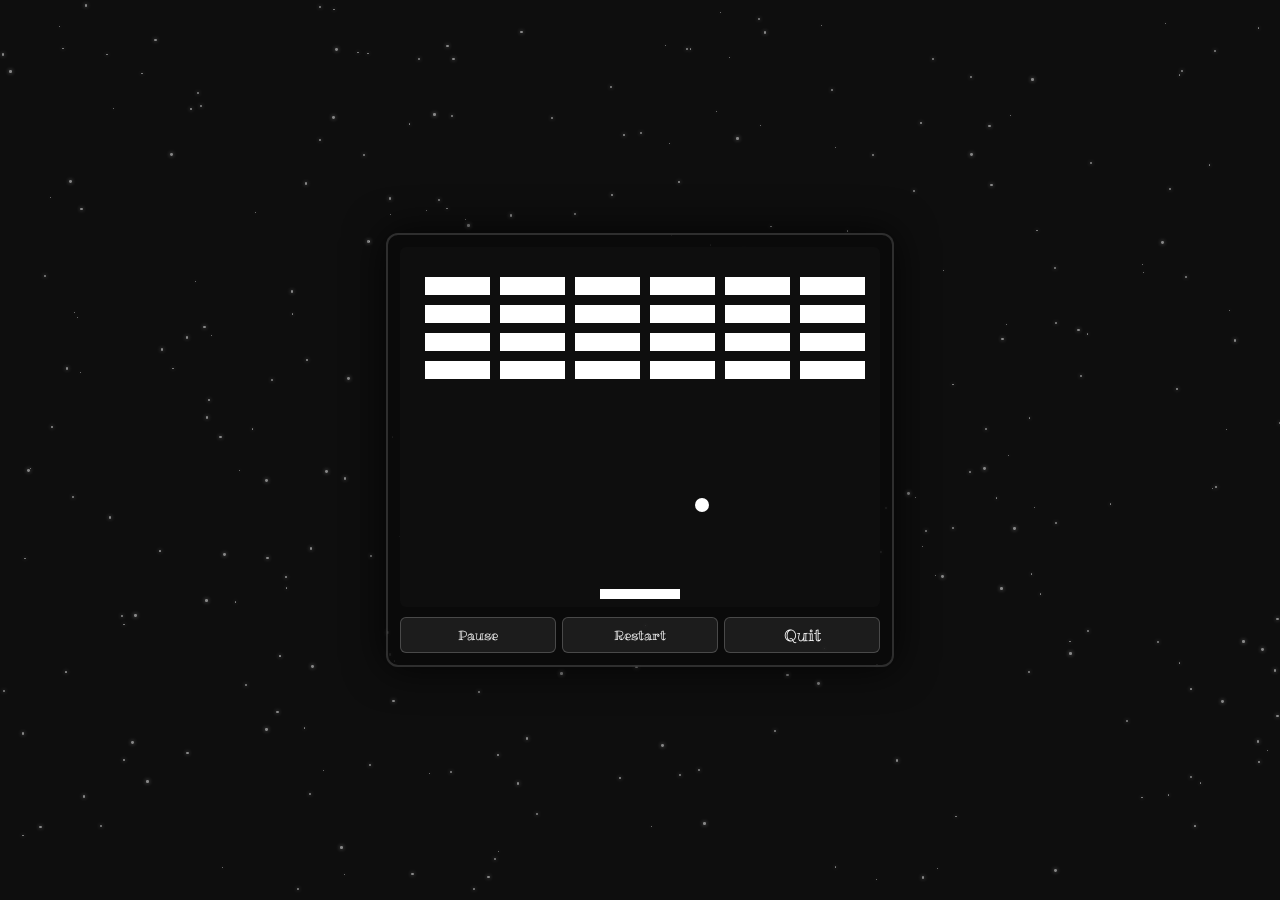
==== secret/index.html @ a4c62085 "first" ====
<!DOCTYPE html>
<html lang="en">
<head>
  <meta charset="UTF-8">
  <meta name="viewport" content="width=device-width, initial-scale=1.0">
  <title>Secret Area | Portfolio</title>
  <link rel="stylesheet" href="/assets/css/style.css">
  <link rel="stylesheet" href="/assets/css/secret.css">
</head>
<body>
  <div class="dot-background"></div>

  <div class="game-wrapper">
    <div class="game-frame">
      <canvas id="gameCanvas" width="480" height="360"></canvas>

<div class="game-ui">
  <button id="btnPause">Pause</button>
  <button id="btnRestart">Restart</button>
  <a href="/index.html" id="btnQuit">Quit</a>
</div>

<div id="gameMessage" class="game-message hidden">
  Game Over
</div>
    </div>
  </div>

  <script src="/assets/scripts/dots.js"></script>
  <script src="/assets/scripts/secret.js"></script>
</body>

</html>
---- assets/css/style.css ----
@import url('https://fonts.googleapis.com/css2?family=Ribeye+Marrow&display=swap');

* {
  margin: 0;
  padding: 0;
  box-sizing: border-box;
}

body {
  font-family: "Ribeye Marrow", serif;
  font-weight: 400;
  font-style: normal;
  background-color: #0e0e0e;
  color: white;
  display: flex;
  height: 100vh;
  overflow: hidden;
  position: relative;
  margin: 0;
  padding: 0;
  box-sizing: border-box;
}

.tab {
  display: none;
}

.tab.active {
  display: block;
}

/* ===============================
   PROJETOS — SÓ QUANDO TAB ATIVA
================================ */

.tab.active#projetos {
  height: 100%;
  display: flex;
  flex-direction: column;
  overflow: hidden;
}

/* container com scroll */
.tab.active#projetos .projetos-container {
  display: grid;
  grid-template-columns: repeat(auto-fill, minmax(240px, 1fr));
  gap: 20px;
  max-width: 900px;
  margin: 0 auto;
  padding: 10px;
  flex: 1;
  overflow-y: auto;
}

/* card do projeto */
.tab.active#projetos .projeto-card {
  background: #1e1e1e;
  border-radius: 12px;
  padding: 12px;

  display: flex;
  flex-direction: column;
  gap: 10px;
}

/* imagem de preview */
.tab.active#projetos .projeto-preview {
  width: 100%;
  height: 140px;
  object-fit: cover;
  border-radius: 8px;
}

/* descrição */
.tab.active#projetos .projeto-desc {
  font-size: 0.9rem;
  color: #ccc;
  flex-grow: 1;
  text-align: justify;
}

/* área dos botões */
.tab.active#projetos .projeto-botoes {
  display: flex;
  gap: 10px;
}

/* botões circulares */
.tab.active#projetos .projeto-botoes img {
  width: 36px;
  height: 36px;
  cursor: pointer;
  transition: transform 0.2s, opacity 0.2s;
}

.tab.active#projetos .projeto-botoes img:hover {
  transform: scale(1.1);
  opacity: 0.85;
}


/* container das estrelas */
.dot-background {
  position: fixed;
  top: 0;
  left: 0;
  width: 100%;
  height: 100%;
  z-index: 0;
  overflow: hidden;
}

/* cada estrela individual */
.dot {
  position: absolute;
  background: white;
  border-radius: 50%;
  width: 2px;
  height: 2px;
  opacity: 0.5;
  filter: drop-shadow(0 0 2px white);
  animation: twinkle linear infinite;
}

/* animação de cintilação */
@keyframes twinkle {
  0% { opacity: 0.2; transform: scale(0.5);}
  50% { opacity: 1; transform: scale(1.2);}
  100% { opacity: 0.2; transform: scale(0.7);}
}


.sidebar {
  width: 450px;
  background-color: #00000063;
  display: flex;
  flex-direction: column;
  justify-content: space-between;
  padding: 40px 20px;
  text-align: center;
  z-index: 2;
  position: relative;
}

.sidebar-menu {
  flex-grow: 1;
  display: flex;
  justify-content: center;
  align-items: center;
}

.sidebar-menu ul {
  list-style: none;
  display: flex;
  flex-direction: column;
  gap: 30px;
}

.sidebar a {
  color: white;
  text-decoration: none;
  font-size: 1.4rem;
  font-weight: bold;
  padding: 10px;
  border: 3px solid transparent;
  transition: 0.3s;
}

.sidebar a {
  border: 3px solid transparent;
  transition: border 0.2s;
}

.sidebar a:hover {
  border: 3px solid white;
}

.sidebar a.active {
  border: 3px solid white;
}


.sidebar-footer {
  padding-top: 40px;
  font-size: 1.2rem;
  opacity: 0.7;
}

.content {
  flex: 1;
  display: flex;
  flex-direction: column;
  align-items: center;
  justify-content: center;
  z-index: 1;
  position: relative;
  padding: 40px;
}

.bolinhas-topo {
  position: absolute;
  top: 0;
  left: 50%;
  transform: translateX(-50%);
  display: flex;
  gap: 15px;
  padding: 15px;
  animation: slideDown 0.6s ease-out forwards;
  opacity: 0; 
}

.bolinhas-topo img {
  width: 45px;
  height: 45px;
  object-fit: contain;
  filter: drop-shadow(0 0 2px rgba(0,0,0,0.4));
  transition: transform 0.3s ease;
}

.bolinhas-topo img:hover {
  transform: scale(1.2);
}


@keyframes slideDown {
  0% {
    transform: translate(-50%, -30px);
    opacity: 0;
  }
  100% {
    transform: translateX(-50%);
    opacity: 1;
  }
}

.bolinhas-topo span {
  width: 45px;
  height: 45px;
  background-color: rgb(250, 60, 60);
  border-radius: 50%;
}

.perfil {
  text-align: center;
  position: relative;
}

.perfil #profile{
  width: 325px;
  height: auto;
  object-fit: cover;
  border-radius: 50%;
  border: 15px solid #cfcfcf07;
  margin-bottom: 20px;
}

#br-flag {
  width: 32px;
  height: auto;
}

.sidebar-lang {
  display: flex;
  flex-direction: column;
  align-items: flex-start;
  gap: 8px;
  padding: 12px 10px;
}

.lang-btn {
  display: flex;
  align-items: center;
  gap: 8px;
  background: none;
  border: 1px solid transparent;
  padding: 6px 10px;
  border-width: 2px;
  cursor: pointer;
  transition: border 0.2s, transform 0.2s;
}

.lang-btn img {
  width: 28px;
  height: auto;
  display: block;
}

.lang-text {
  font-size: 13px;
  color: #ddd;
  white-space: nowrap;
  font-family: "Ribeye Marrow", serif;
}

.lang-btn:hover {
  border-color: #555;
  transform: scale(1.05);
}

.lang-btn.active {
  border-color: #aaa;
  background-color: rgba(255, 255, 255, 0.05);
}

.lang-btn.active .lang-text {
  color: #fff;
  font-weight: 600;
}

.perfil h2 {
  font-size: 1.8rem;
  font-weight: bold;
}

.perfil h3 {
  font-size: 1.7rem;
  opacity: 0.9;
  margin-top: 10px;
}

.cursor {
  display: inline-block;
  animation: blink 1s steps(1) infinite;
  font-weight: bold;
}

@keyframes blink {
  50% {
    opacity: 0;
  }
}

.contacts {
  position: absolute;
  right: 20px;
  top: 50%;
  transform: translateY(-50%);
  display: flex;
  flex-direction: column;
  gap: 10px;
  padding: 10px;
}

.contacts img {
  width: 50px;
  height: 50px;
  transition: transform 0.3s ease;
}

.contacts img:hover {
  transform: scale(1.2);
}

.rainbow-text {
  background: linear-gradient(90deg, #444444, #939393, #d2d2d2);
  background-size: 400%;

  /* fallback */
  background-clip: text;
  color: transparent;

  /* webkit */
  -webkit-background-clip: text;
  -webkit-text-fill-color: transparent;

  animation: rainbowAnimation 6s linear infinite;
}

@keyframes rainbowAnimation {
  0% {
    background-position: 0% 50%;
  }
  50% {
    background-position: 100% 50%;
  }
  100% {
    background-position: 0% 50%;
  }
}

.sidebar {
  background: rgba(0, 0, 0, 0.493);
  border-right: 1px solid rgba(255, 255, 255, 0.308);
  backdrop-filter: blur(2px);
  -webkit-backdrop-filter: blur(2px);
  background-size: 200% 200%;
  animation: sidebarGradient 12s ease infinite;
}

@keyframes sidebarGradient {
  0% { background-position: 0% 50%; }
  50% { background-position: 100% 50%; }
  100% { background-position: 0% 50%; }
}
---- assets/css/secret.css ----
.game-wrapper {
  position: relative;
  z-index: 2;
  width: 100%;
  height: 100vh;
  display: flex;
  justify-content: center;
  align-items: center;
}

.game-frame {
  background: rgba(10, 10, 10, 0.85);
  border: 2px solid rgba(255, 255, 255, 0.15);
  border-radius: 12px;
  padding: 12px;
  box-shadow: 0 0 40px rgba(0, 0, 0, 0.8);
}

#gameCanvas {
  display: block;
  background: #0e0e0e;
  border-radius: 6px;
}

.game-ui {
  margin-top: 10px;
  display: flex;
  justify-content: space-between;
  gap: 6px;
}

.game-ui button,
.game-ui a {
  flex: 1;
  padding: 6px;
  font-family: inherit;
  background: rgba(255, 255, 255, 0.08);
  color: white;
  border: 1px solid rgba(255, 255, 255, 0.2);
  border-radius: 6px;
  cursor: pointer;
  text-align: center;
  text-decoration: none;
}

.game-ui button:hover,
.game-ui a:hover {
  background: rgba(255, 255, 255, 0.2);
}

.game-message {
  position: absolute;
  inset: 0;
  display: flex;
  justify-content: center;
  align-items: center;
  font-size: 2rem;
  background: rgba(0, 0, 0, 0.75);
  color: white;
  border-radius: 12px;
}

.hidden {
  display: none;
}
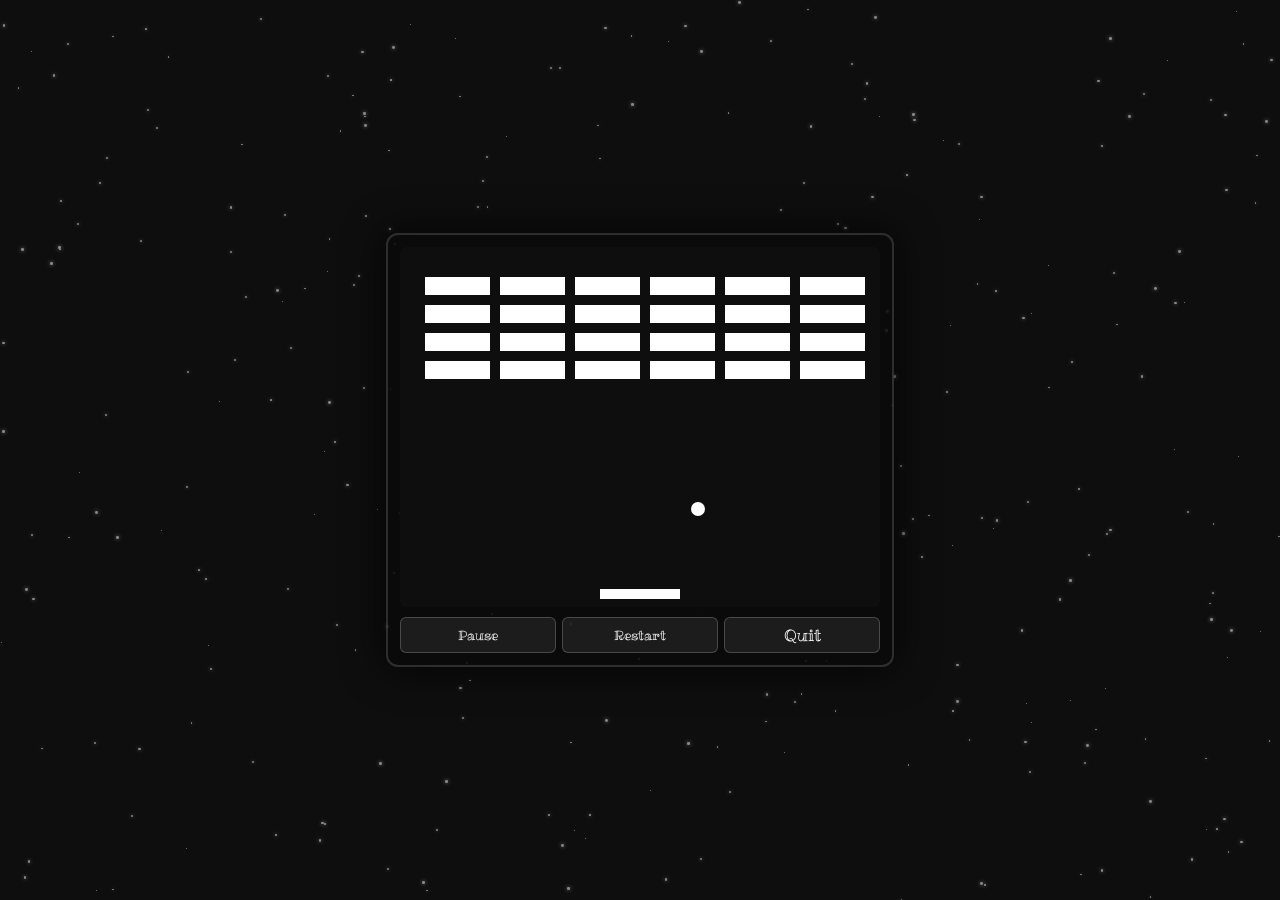
==== commit 9f8943ec: "Responsividade, favicon, rebuild no css Adicionado favicon para o site, melhorias no css além da adi" ====
--- a/secret/index.html
+++ b/secret/index.html
@@ -6,6 +6,17 @@
   <title>Secret Area | Portfolio</title>
   <link rel="stylesheet" href="/assets/css/style.css">
   <link rel="stylesheet" href="/assets/css/secret.css">
+
+  <link rel="icon" href="favicon.ico">
+
+  <link rel="icon" type="image/png" sizes="16x16" href="favicon-16x16.png">
+  <link rel="icon" type="image/png" sizes="32x32" href="favicon-32x32.png">
+
+  <link rel="apple-touch-icon" href="apple-touch-icon.png">
+
+  <link rel="icon" type="image/png" sizes="192x192" href="android-chrome-192x192.png">
+  <link rel="icon" type="image/png" sizes="512x512" href="android-chrome-512x512.png">
+  
 </head>
 <body>
   <div class="dot-background"></div>
--- a/assets/css/style.css
+++ b/assets/css/style.css
@@ -16,54 +16,71 @@
   height: 100vh;
   overflow: hidden;
   position: relative;
-  margin: 0;
-  padding: 0;
-  box-sizing: border-box;
-}
+}
+
+/* ===============================
+   TABS — lógica central
+================================ */
 
 .tab {
   display: none;
 }
 
+/* todas as tabs ativas: flex column, ocupam tudo */
 .tab.active {
-  display: block;
-}
-
-/* ===============================
-   PROJETOS — SÓ QUANDO TAB ATIVA
-================================ */
-
+  display: flex;
+  flex-direction: column;
+  width: 100%;
+  height: 100%;
+}
+
+/* INÍCIO: centraliza perfil, permite absolute dos filhos */
+.tab.active#inicio {
+  align-items: center;
+  justify-content: center;
+  position: relative;
+  overflow: hidden;
+}
+
+/* PROJETOS: scroll interno na grid */
 .tab.active#projetos {
-  height: 100%;
-  display: flex;
-  flex-direction: column;
+  align-items: stretch;
+  justify-content: flex-start;
   overflow: hidden;
 }
 
-/* container com scroll */
+/* PLACEHOLDERS (contatos/feedback): centraliza texto */
+.tab.active#contatos,
+.tab.active#feedback {
+  align-items: center;
+  justify-content: center;
+}
+
+/* ===============================
+   PROJETOS — cards
+================================ */
+
 .tab.active#projetos .projetos-container {
   display: grid;
   grid-template-columns: repeat(auto-fill, minmax(240px, 1fr));
   gap: 20px;
   max-width: 900px;
+  width: 100%;
   margin: 0 auto;
-  padding: 10px;
+  padding: 20px;
   flex: 1;
   overflow-y: auto;
 }
 
-/* card do projeto */
 .tab.active#projetos .projeto-card {
   background: #1e1e1e;
   border-radius: 12px;
   padding: 12px;
-
   display: flex;
   flex-direction: column;
   gap: 10px;
 }
 
-/* imagem de preview */
 .tab.active#projetos .projeto-preview {
   width: 100%;
   height: 140px;
@@ -71,7 +88,6 @@
   border-radius: 8px;
 }
 
-/* descrição */
 .tab.active#projetos .projeto-desc {
   font-size: 0.9rem;
   color: #ccc;
@@ -79,13 +95,11 @@
   text-align: justify;
 }
 
-/* área dos botões */
 .tab.active#projetos .projeto-botoes {
   display: flex;
   gap: 10px;
 }
 
-/* botões circulares */
 .tab.active#projetos .projeto-botoes img {
   width: 36px;
   height: 36px;
@@ -98,8 +112,10 @@
   opacity: 0.85;
 }
 
-
-/* container das estrelas */
+/* ===============================
+   FUNDO DE ESTRELAS
+================================ */
+
 .dot-background {
   position: fixed;
   top: 0;
@@ -110,7 +126,6 @@
   overflow: hidden;
 }
 
-/* cada estrela individual */
 .dot {
   position: absolute;
   background: white;
@@ -122,24 +137,39 @@
   animation: twinkle linear infinite;
 }
 
-/* animação de cintilação */
 @keyframes twinkle {
-  0% { opacity: 0.2; transform: scale(0.5);}
-  50% { opacity: 1; transform: scale(1.2);}
-  100% { opacity: 0.2; transform: scale(0.7);}
-}
-
+  0%   { opacity: 0.2; transform: scale(0.5); }
+  50%  { opacity: 1;   transform: scale(1.2); }
+  100% { opacity: 0.2; transform: scale(0.7); }
+}
+
+/* ===============================
+   SIDEBAR (DESKTOP)
+================================ */
 
 .sidebar {
   width: 450px;
-  background-color: #00000063;
+  background: rgba(0, 0, 0, 0.493);
+  border-right: 1px solid rgba(255, 255, 255, 0.308);
+  backdrop-filter: blur(2px);
+  -webkit-backdrop-filter: blur(2px);
   display: flex;
   flex-direction: column;
   justify-content: space-between;
   padding: 40px 20px;
   text-align: center;
-  z-index: 2;
+  z-index: 10;
   position: relative;
+  background-size: 200% 200%;
+  animation: sidebarGradient 12s ease infinite;
+  transition: transform 0.35s cubic-bezier(0.4, 0, 0.2, 1);
+  flex-shrink: 0;
+}
+
+@keyframes sidebarGradient {
+  0%   { background-position: 0% 50%; }
+  50%  { background-position: 100% 50%; }
+  100% { background-position: 0% 50%; }
 }
 
 .sidebar-menu {
@@ -163,12 +193,8 @@
   font-weight: bold;
   padding: 10px;
   border: 3px solid transparent;
-  transition: 0.3s;
-}
-
-.sidebar a {
-  border: 3px solid transparent;
   transition: border 0.2s;
+  display: inline-block;
 }
 
 .sidebar a:hover {
@@ -178,7 +204,6 @@
 .sidebar a.active {
   border: 3px solid white;
 }
-
 
 .sidebar-footer {
   padding-top: 40px;
@@ -186,16 +211,85 @@
   opacity: 0.7;
 }
 
+/* ===============================
+   LINGUA
+================================ */
+
+.sidebar-lang {
+  display: flex;
+  flex-direction: column;
+  align-items: flex-start;
+  gap: 8px;
+  padding: 12px 10px;
+}
+
+.lang-btn {
+  display: flex;
+  align-items: center;
+  gap: 8px;
+  background: none;
+  border: 2px solid transparent;
+  padding: 6px 10px;
+  cursor: pointer;
+  transition: border 0.2s, transform 0.2s;
+}
+
+.lang-btn img {
+  width: 28px;
+  height: auto;
+  display: block;
+}
+
+.lang-text {
+  font-size: 13px;
+  color: #ddd;
+  white-space: nowrap;
+  font-family: "Ribeye Marrow", serif;
+}
+
+.lang-btn:hover {
+  border-color: #555;
+  transform: scale(1.05);
+}
+
+.lang-btn.active {
+  border-color: #aaa;
+  background-color: rgba(255, 255, 255, 0.05);
+}
+
+.lang-btn.active .lang-text {
+  color: #fff;
+  font-weight: 600;
+}
+
+/* ===============================
+   CONTEUDO PRINCIPAL
+================================ */
+
+/* content nao faz scroll — cada tab cuida do proprio scroll */
 .content {
   flex: 1;
   display: flex;
   flex-direction: column;
-  align-items: center;
-  justify-content: center;
+  align-items: stretch;
   z-index: 1;
   position: relative;
-  padding: 40px;
-}
+  overflow: hidden;
+  min-width: 0;
+}
+
+/* tab-container ocupa tudo */
+.tab-container {
+  display: flex;
+  flex-direction: column;
+  flex: 1;
+  height: 100%;
+  overflow: hidden;
+}
+
+/* ===============================
+   BOLINHAS DE TOPO
+================================ */
 
 .bolinhas-topo {
   position: absolute;
@@ -206,7 +300,9 @@
   gap: 15px;
   padding: 15px;
   animation: slideDown 0.6s ease-out forwards;
-  opacity: 0; 
+  opacity: 0;
+  z-index: 2;
+  white-space: nowrap;
 }
 
 .bolinhas-topo img {
@@ -221,31 +317,22 @@
   transform: scale(1.2);
 }
 
-
 @keyframes slideDown {
-  0% {
-    transform: translate(-50%, -30px);
-    opacity: 0;
-  }
-  100% {
-    transform: translateX(-50%);
-    opacity: 1;
-  }
-}
-
-.bolinhas-topo span {
-  width: 45px;
-  height: 45px;
-  background-color: rgb(250, 60, 60);
-  border-radius: 50%;
-}
+  0%   { transform: translate(-50%, -30px); opacity: 0; }
+  100% { transform: translateX(-50%);       opacity: 1; }
+}
+
+/* ===============================
+   PERFIL
+================================ */
 
 .perfil {
   text-align: center;
   position: relative;
-}
-
-.perfil #profile{
+  z-index: 1;
+}
+
+.perfil #profile {
   width: 325px;
   height: auto;
   object-fit: cover;
@@ -259,54 +346,6 @@
   height: auto;
 }
 
-.sidebar-lang {
-  display: flex;
-  flex-direction: column;
-  align-items: flex-start;
-  gap: 8px;
-  padding: 12px 10px;
-}
-
-.lang-btn {
-  display: flex;
-  align-items: center;
-  gap: 8px;
-  background: none;
-  border: 1px solid transparent;
-  padding: 6px 10px;
-  border-width: 2px;
-  cursor: pointer;
-  transition: border 0.2s, transform 0.2s;
-}
-
-.lang-btn img {
-  width: 28px;
-  height: auto;
-  display: block;
-}
-
-.lang-text {
-  font-size: 13px;
-  color: #ddd;
-  white-space: nowrap;
-  font-family: "Ribeye Marrow", serif;
-}
-
-.lang-btn:hover {
-  border-color: #555;
-  transform: scale(1.05);
-}
-
-.lang-btn.active {
-  border-color: #aaa;
-  background-color: rgba(255, 255, 255, 0.05);
-}
-
-.lang-btn.active .lang-text {
-  color: #fff;
-  font-weight: 600;
-}
-
 .perfil h2 {
   font-size: 1.8rem;
   font-weight: bold;
@@ -318,6 +357,10 @@
   margin-top: 10px;
 }
 
+/* ===============================
+   CURSOR / TYPING
+================================ */
+
 .cursor {
   display: inline-block;
   animation: blink 1s steps(1) infinite;
@@ -325,10 +368,28 @@
 }
 
 @keyframes blink {
-  50% {
-    opacity: 0;
-  }
-}
+  50% { opacity: 0; }
+}
+
+.rainbow-text {
+  background: linear-gradient(90deg, #444444, #939393, #d2d2d2);
+  background-size: 400%;
+  background-clip: text;
+  color: transparent;
+  -webkit-background-clip: text;
+  -webkit-text-fill-color: transparent;
+  animation: rainbowAnimation 6s linear infinite;
+}
+
+@keyframes rainbowAnimation {
+  0%   { background-position: 0%   50%; }
+  50%  { background-position: 100% 50%; }
+  100% { background-position: 0%   50%; }
+}
+
+/* ===============================
+   CONTACTS (DESKTOP: lateral direita)
+================================ */
 
 .contacts {
   position: absolute;
@@ -339,6 +400,7 @@
   flex-direction: column;
   gap: 10px;
   padding: 10px;
+  z-index: 2;
 }
 
 .contacts img {
@@ -351,44 +413,322 @@
   transform: scale(1.2);
 }
 
-.rainbow-text {
-  background: linear-gradient(90deg, #444444, #939393, #d2d2d2);
-  background-size: 400%;
-
-  /* fallback */
-  background-clip: text;
-  color: transparent;
-
-  /* webkit */
-  -webkit-background-clip: text;
-  -webkit-text-fill-color: transparent;
-
-  animation: rainbowAnimation 6s linear infinite;
-}
-
-@keyframes rainbowAnimation {
-  0% {
-    background-position: 0% 50%;
-  }
-  50% {
-    background-position: 100% 50%;
-  }
-  100% {
-    background-position: 0% 50%;
-  }
-}
-
-.sidebar {
-  background: rgba(0, 0, 0, 0.493);
-  border-right: 1px solid rgba(255, 255, 255, 0.308);
-  backdrop-filter: blur(2px);
-  -webkit-backdrop-filter: blur(2px);
-  background-size: 200% 200%;
-  animation: sidebarGradient 12s ease infinite;
-}
-
-@keyframes sidebarGradient {
-  0% { background-position: 0% 50%; }
-  50% { background-position: 100% 50%; }
-  100% { background-position: 0% 50%; }
-}
+/* ===============================
+   HAMBURGUER (escondido no desktop)
+================================ */
+
+.hamburger {
+  display: none;
+  position: fixed;
+  top: 16px;
+  left: 16px;
+  z-index: 200;
+  background: rgba(0, 0, 0, 0.6);
+  border: 2px solid rgba(255,255,255,0.25);
+  backdrop-filter: blur(4px);
+  -webkit-backdrop-filter: blur(4px);
+  border-radius: 8px;
+  width: 44px;
+  height: 44px;
+  cursor: pointer;
+  flex-direction: column;
+  justify-content: center;
+  align-items: center;
+  gap: 6px;
+  padding: 8px;
+  transition: border-color 0.2s;
+}
+
+.hamburger:hover {
+  border-color: rgba(255,255,255,0.6);
+}
+
+.hamburger span {
+  display: block;
+  width: 22px;
+  height: 2px;
+  background: white;
+  border-radius: 2px;
+  transition: transform 0.3s ease, opacity 0.3s ease;
+  transform-origin: center;
+}
+
+.hamburger.open span:nth-child(1) {
+  transform: translateY(8px) rotate(45deg);
+}
+.hamburger.open span:nth-child(2) {
+  opacity: 0;
+  transform: scaleX(0);
+}
+.hamburger.open span:nth-child(3) {
+  transform: translateY(-8px) rotate(-45deg);
+}
+
+/* ===============================
+   OVERLAY (mobile)
+================================ */
+
+.sidebar-overlay {
+  display: none;
+  position: fixed;
+  inset: 0;
+  background: rgba(0,0,0,0.55);
+  z-index: 9;
+  opacity: 0;
+  transition: opacity 0.35s ease;
+}
+
+.sidebar-overlay.visible {
+  opacity: 1;
+}
+
+/* ===============================
+   MOBILE <= 768px
+================================ */
+
+@media (max-width: 768px) {
+
+  body {
+    overflow: hidden;
+  }
+
+  .hamburger {
+    display: flex;
+  }
+
+  .sidebar-overlay {
+    display: block;
+  }
+
+  /* sidebar vira drawer */
+  .sidebar {
+    position: fixed;
+    top: 0;
+    left: 0;
+    height: 100%;
+    width: 280px;
+    z-index: 100;
+    transform: translateX(-100%);
+    padding: 40px 20px 30px;
+  }
+
+  .sidebar.open {
+    transform: translateX(0);
+  }
+
+  /* content e tab-container ocupam tela toda */
+  .content {
+    width: 100%;
+    height: 100vh;
+    overflow: hidden;
+  }
+
+  .tab-container {
+    height: 100%;
+    overflow: hidden;
+  }
+
+  /* cada tab ativa: tem seu proprio scroll vertical */
+  .tab.active {
+    height: 100%;
+    overflow-y: auto;
+    overflow-x: hidden;
+    padding: 70px 16px 24px; /* espaco pro hamburguer no topo */
+    align-items: center;
+    justify-content: flex-start;
+    -webkit-overflow-scrolling: touch;
+  }
+
+  /* inicio: position relative para os filhos absolutos */
+  .tab.active#inicio {
+    position: relative;
+    justify-content: flex-start;
+    overflow-y: auto;
+    overflow-x: hidden;
+  }
+
+  /* bolinhas: sai do absolute, quebra em linhas */
+  .bolinhas-topo {
+    position: relative;
+    top: unset;
+    left: unset;
+    transform: none;
+    animation: none;
+    opacity: 1;
+    display: flex;
+    flex-wrap: wrap;
+    justify-content: center;
+    white-space: normal;
+    gap: 12px;
+    padding: 0 0 12px;
+    width: 100%;
+    margin-bottom: 4px;
+  }
+
+  .bolinhas-topo img {
+    width: 36px;
+    height: 36px;
+    flex-shrink: 0;
+  }
+
+  /* tab-content centraliza o perfil */
+  .tab-content {
+    display: flex;
+    justify-content: center;
+    width: 100%;
+  }
+
+  .perfil #profile {
+    width: 160px;
+    border-width: 8px;
+  }
+
+  .perfil h2 {
+    font-size: 1.15rem;
+  }
+
+  .perfil h3 {
+    font-size: 1.05rem;
+  }
+
+  /* contacts: horizontal abaixo do perfil */
+  .contacts {
+    position: relative;
+    right: unset;
+    top: unset;
+    transform: none;
+    flex-direction: row;
+    justify-content: center;
+    gap: 16px;
+    margin-top: 20px;
+    padding: 0 0 16px;
+  }
+
+  .contacts img {
+    width: 42px;
+    height: 42px;
+  }
+
+  /* projetos: coluna unica, scroll da propria tab */
+  .tab.active#projetos {
+    overflow-y: auto;
+    align-items: stretch;
+  }
+
+  .tab.active#projetos .projetos-container {
+    grid-template-columns: 1fr;
+    overflow-y: visible;
+    max-width: 100%;
+    padding: 0 4px 20px;
+    flex: unset;
+  }
+
+  /* sidebar */
+  .sidebar a {
+    font-size: 1.15rem;
+  }
+
+  .sidebar-menu ul {
+    gap: 22px;
+  }
+
+  .sidebar-footer {
+    font-size: 0.9rem;
+  }
+}
+
+/* ===============================
+   TABLET  769px - 1024px
+================================ */
+
+@media (min-width: 769px) and (max-width: 1024px) {
+
+  .sidebar {
+    width: 300px;
+  }
+
+  .sidebar a {
+    font-size: 1.15rem;
+  }
+
+  .sidebar-menu ul {
+    gap: 22px;
+  }
+
+  .perfil #profile {
+    width: 240px;
+  }
+
+  .perfil h2 { font-size: 1.4rem; }
+  .perfil h3 { font-size: 1.3rem; }
+
+  .bolinhas-topo img {
+    width: 38px;
+    height: 38px;
+  }
+
+  .contacts img {
+    width: 44px;
+    height: 44px;
+  }
+
+  .tab.active#projetos .projetos-container {
+    grid-template-columns: repeat(2, 1fr);
+    max-width: 100%;
+  }
+}
+
+/* ===============================
+   TELA GRANDE >= 1440px
+================================ */
+
+@media (min-width: 1440px) {
+
+  .sidebar {
+    width: 480px;
+  }
+
+  .sidebar a { font-size: 1.55rem; }
+
+  .perfil #profile { width: 370px; }
+  .perfil h2 { font-size: 2rem; }
+  .perfil h3 { font-size: 1.9rem; }
+
+  .bolinhas-topo img {
+    width: 52px;
+    height: 52px;
+  }
+
+  .contacts img {
+    width: 58px;
+    height: 58px;
+  }
+
+  .tab.active#projetos .projetos-container {
+    max-width: 1200px;
+    grid-template-columns: repeat(auto-fill, minmax(280px, 1fr));
+  }
+}
+
+/* ===============================
+   TELA MUITO GRANDE >= 1920px
+================================ */
+
+@media (min-width: 1920px) {
+
+  .sidebar { width: 520px; }
+  .sidebar a { font-size: 1.7rem; }
+
+  .perfil #profile { width: 420px; }
+  .perfil h2 { font-size: 2.2rem; }
+  .perfil h3 { font-size: 2rem; }
+
+  .bolinhas-topo img {
+    width: 58px;
+    height: 58px;
+  }
+
+  .tab.active#projetos .projetos-container {
+    max-width: 1500px;
+  }
+}
